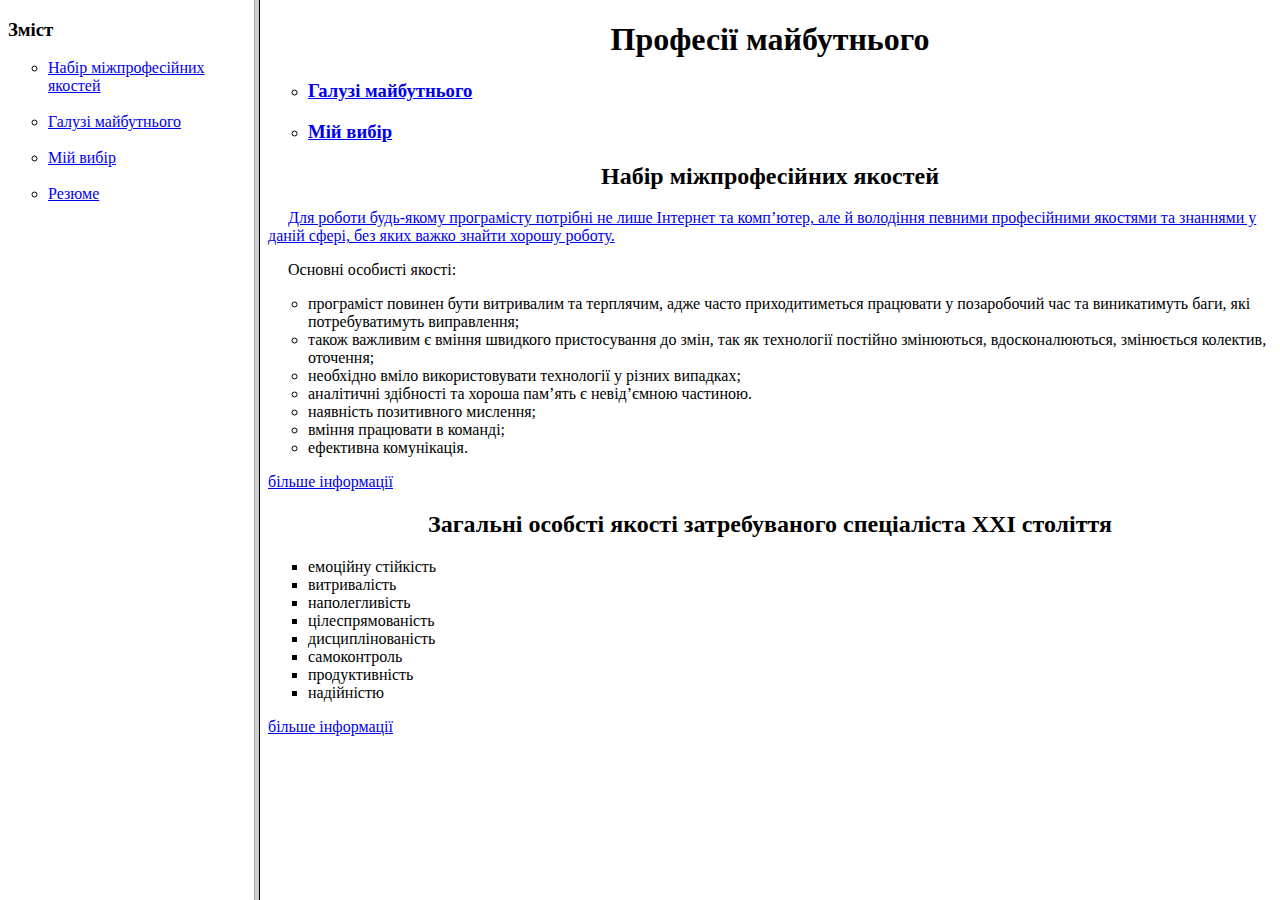
==== index.html @ e734e837 "Add files via upload" ====
<!DOCTYPE html>
<html lang="uk">
<head>
	<meta charset="UTF-8">
	<title>Професії майбутнього</title>
</head>
<frameset cols="20%,*">
	<frame name="menu" src="nav.html"></frame>
	<frame name="main" src="1.html"></frame>
</frameset>
</html>
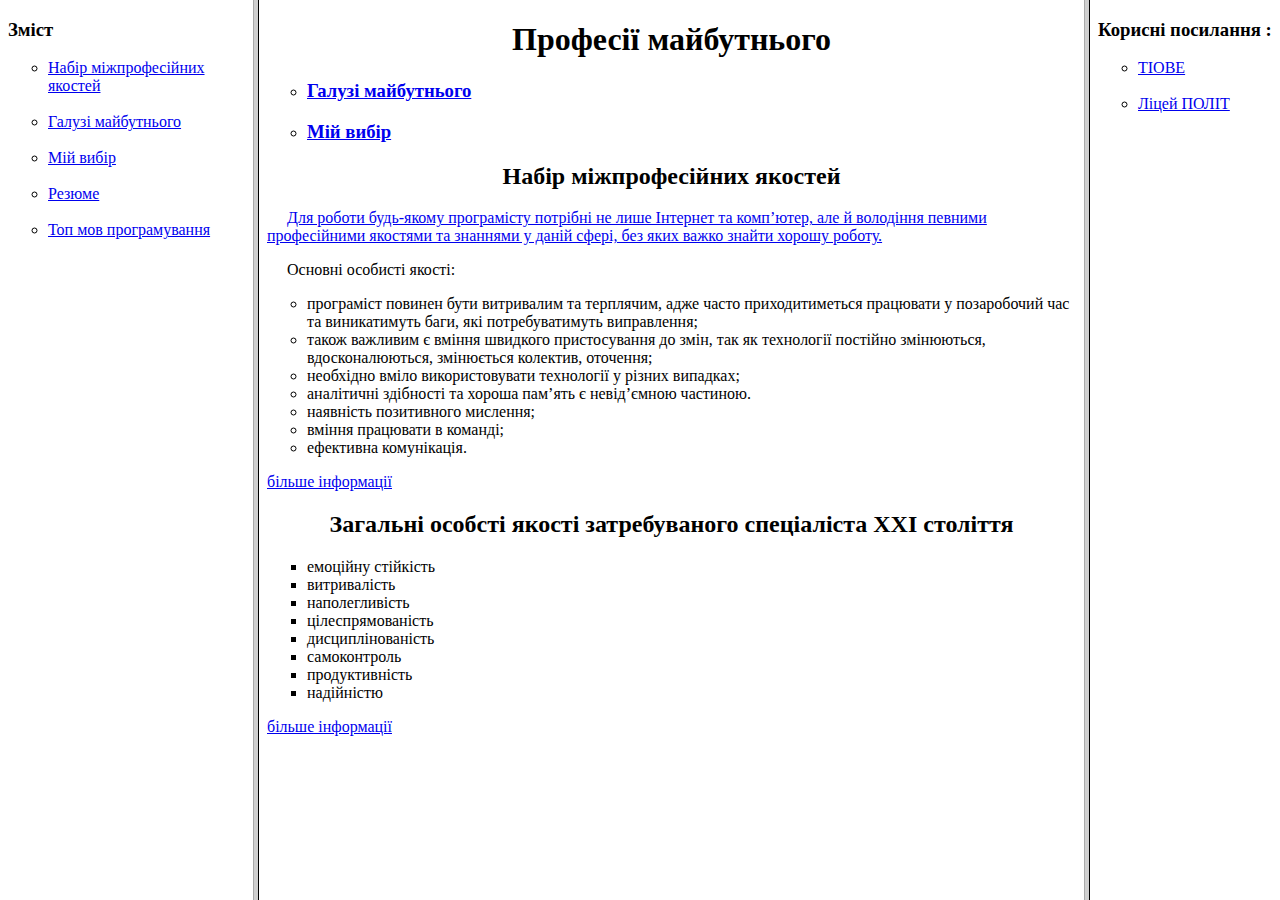
==== commit c072fab4: "Add files via upload" ====
--- a/index.html
+++ b/index.html
@@ -4,8 +4,9 @@
 	<meta charset="UTF-8">
 	<title>Професії майбутнього</title>
 </head>
-<frameset cols="20%,*">
+<frameset cols="20%,*,15%">
 	<frame name="menu" src="nav.html"></frame>
 	<frame name="main" src="1.html"></frame>
+	<frame name="pos" src="pos.html" ></frame>
 </frameset>
 </html>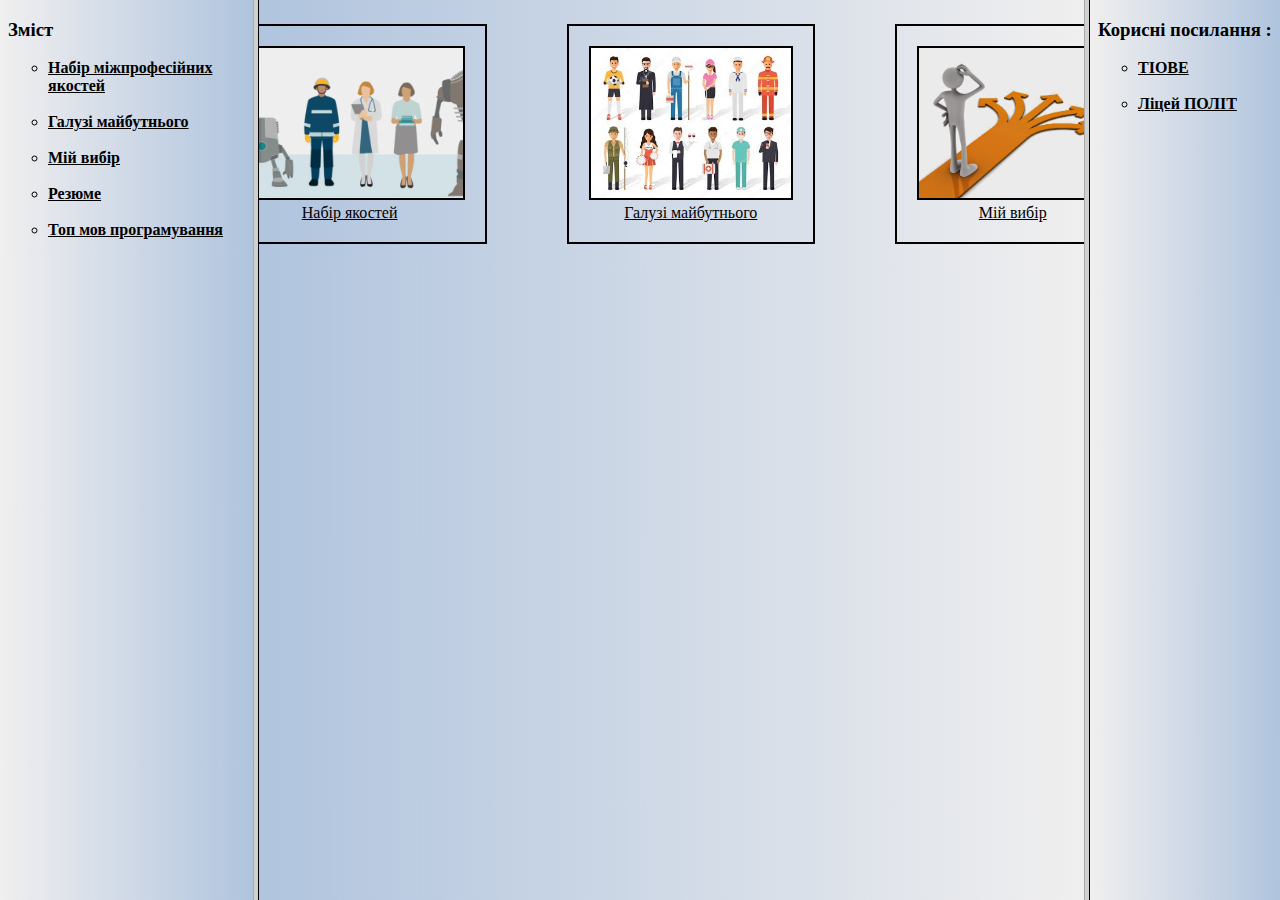
==== commit b6f26996: "Add files via upload" ====
--- a/index.html
+++ b/index.html
@@ -4,9 +4,11 @@
 	<meta charset="UTF-8">
 	<title>Професії майбутнього</title>
 </head>
+<link rel="stylesheet" href="style.css" media="all">
+
 <frameset cols="20%,*,15%">
 	<frame name="menu" src="nav.html"></frame>
-	<frame name="main" src="1.html"></frame>
+	<frame name="main" src="loadscr.html"></frame>
 	<frame name="pos" src="pos.html" ></frame>
 </frameset>
 </html>--- a/style.css
+++ b/style.css
@@ -0,0 +1,64 @@
+body {
+	background: linear-gradient(90deg,#B0C4DE,#10010010);
+}
+ul{
+	font-weight: 900;
+}
+a{
+	
+	color: black;
+}
+h1{
+	font-weight: 900;
+}
+.loads{
+	display: flex;
+	justify-content: center;
+	align-items: center;
+}
+figure {
+	padding: 20px;
+    display: block; 
+    border: 2px double black;
+    text-align: center; 
+   }
+figcaption{
+
+}
+table{
+
+}
+tr:nth-child(odd) td:nth-child(odd) {
+	background: orange;
+}	
+tr:nth-child(even) td:nth-child(even) {
+	background: orange;
+}
+tr:nth-child(odd) td:nth-child(even) {
+	background: green;
+}	
+tr:nth-child(even) td:nth-child(odd) {
+	background: green;
+}
+tr:hover td:hover{
+	background: yellow;
+
+}
+th:nth-child(odd){
+	background: green;
+}
+th:nth-child(even){
+	background: orange;
+}
+th:hover{
+	background: yellow;
+}
+
+
+
+
+
+
+
+
+
